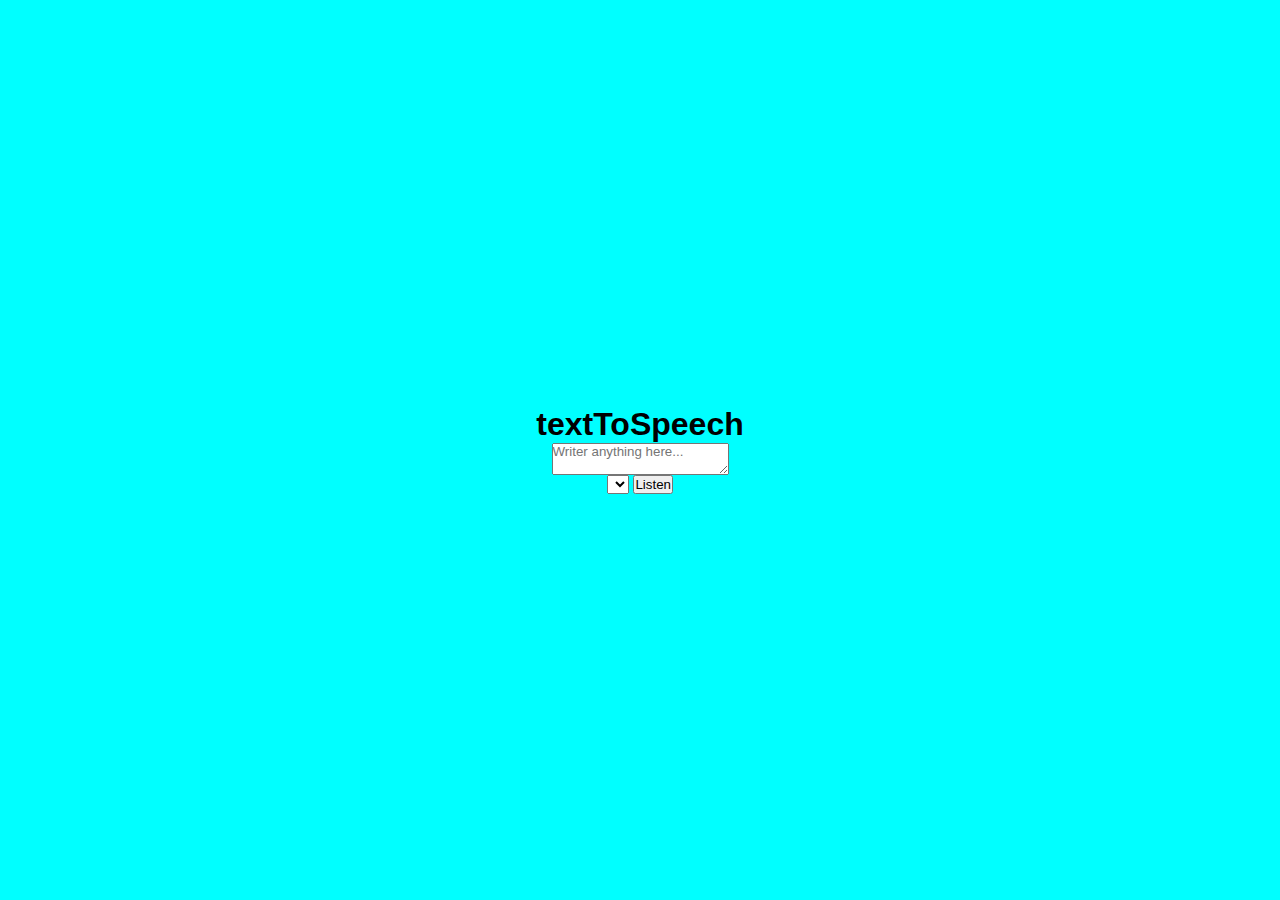
==== file.html @ ae45818f "added a text field, selection box and button" ====
<!DOCTYPE html>
<html lang="en">
  <head>
    <link rel="stylesheet" href="file.css" />
    <meta charset="UTF-8" />
    <meta http-equiv="X-UA-Compatible" content="IE=edge" />
    <meta name="viewport" content="width=device-width, initial-scale=1.0" />
    <title>textToSpeech</title>
  </head>
  <body>
    <div class="hero">
      <h1>textToSpeech</h1>
      <textarea placeholder="Writer anything here..."></textarea>
      <div class="row">
        <select></select>
        <button>Listen</button>
      </div>
    </div>
  </body>
</html>
---- file.css ----
* {
  margin: 0;
  padding: 0;
  font-family: "Poppins", sans-serif;
  box-sizing: border-box;
}
.hero {
  width: 100%;
  min-height: 100vh;
  background-color: aqua;
  display: flex;
  align-items: center;
  justify-content: center;
  flex-direction: column;
}
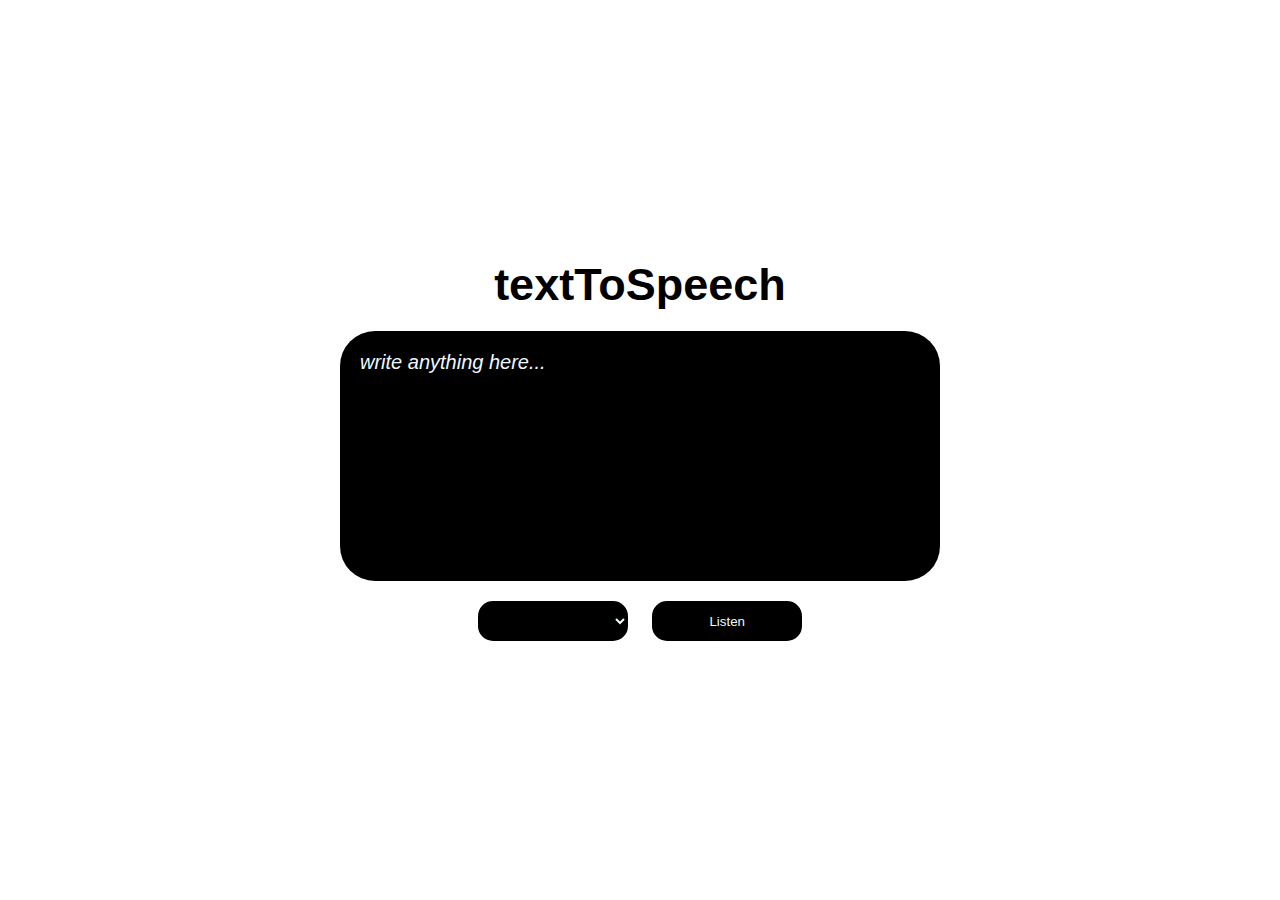
==== commit 0dc2d40f: "added css for selector and button" ====
--- a/file.html
+++ b/file.html
@@ -10,7 +10,7 @@
   <body>
     <div class="hero">
       <h1>textToSpeech</h1>
-      <textarea placeholder="Writer anything here..."></textarea>
+      <textarea placeholder="write anything here..."></textarea>
       <div class="row">
         <select></select>
         <button>Listen</button>
--- a/file.css
+++ b/file.css
@@ -7,9 +7,51 @@
 .hero {
   width: 100%;
   min-height: 100vh;
-  background-color: aqua;
+  background-color:white;
   display: flex;
   align-items: center;
   justify-content: center;
   flex-direction: column;
 }
+.hero h1 {
+  font-size: 45px;
+  /* font-weight:500; */
+  margin-bottom: 20px;
+}
+textarea {
+  width: 600px;
+  height: 250px;
+  background: black;
+  color: antiquewhite;
+  font-size: 20px;
+  border: 0;
+  outline: 0;
+  padding: 20px;
+  border-radius: 35px;
+  resize: none;
+  margin-bottom: 20px;
+}
+textarea::placeholder{
+    color:aliceblue;
+    font-style: italic;
+}
+select {
+  width: 150px;
+  height: 40px;
+  border: 0;
+  border-radius: 15px;
+  color: aliceblue;
+  background: black;
+  margin-right:10px;
+  cursor: pointer;
+}
+button {
+  width: 150px;
+  height: 40px;
+  border: 0;
+  border-radius: 15px;
+  color: aliceblue;
+  background: black;
+  margin-left:10px;
+  cursor: pointer;
+}
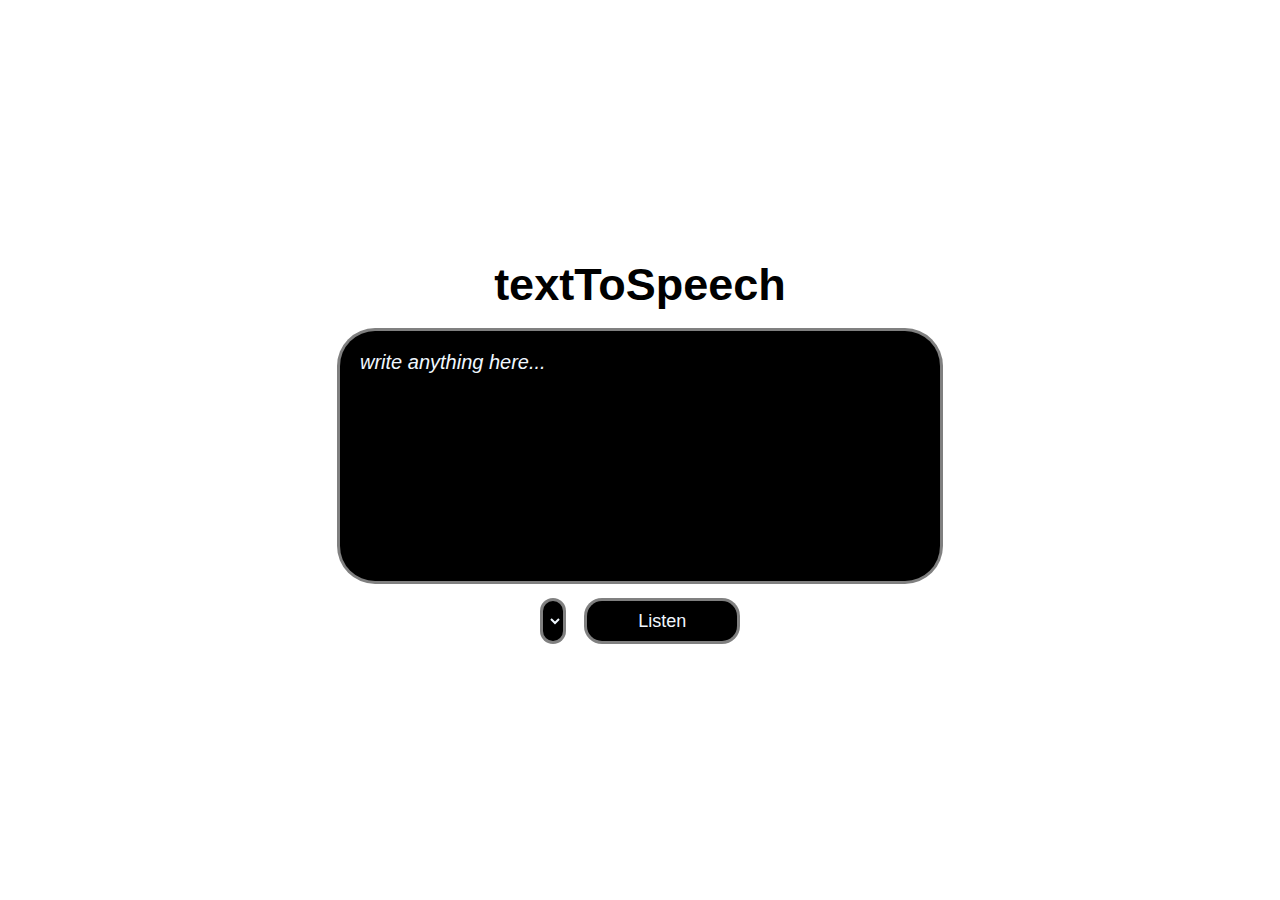
==== commit 2cece97c: "finished js code" ====
--- a/file.html
+++ b/file.html
@@ -16,5 +16,6 @@
         <button>Listen</button>
       </div>
     </div>
+    <script src="file.js"></script>
   </body>
 </html>
--- a/file.css
+++ b/file.css
@@ -7,7 +7,7 @@
 .hero {
   width: 100%;
   min-height: 100vh;
-  background-color:white;
+  background-color: white;
   display: flex;
   align-items: center;
   justify-content: center;
@@ -30,20 +30,25 @@
   border-radius: 35px;
   resize: none;
   margin-bottom: 20px;
+  box-shadow: 0px 0px 0px 3px gray;
 }
-textarea::placeholder{
-    color:aliceblue;
-    font-style: italic;
+textarea::placeholder {
+  color: aliceblue;
+  font-style: italic;
 }
 select {
-  width: 150px;
+  flex:1;
   height: 40px;
   border: 0;
   border-radius: 15px;
   color: aliceblue;
   background: black;
-  margin-right:10px;
+  margin-right: 10px;
   cursor: pointer;
+  text-align: center;
+  font-size: large;
+  box-shadow: 0px 0px 0px 3px gray;
+  appearance: bold;
 }
 button {
   width: 150px;
@@ -52,6 +57,8 @@
   border-radius: 15px;
   color: aliceblue;
   background: black;
-  margin-left:10px;
+  margin-left: 10px;
   cursor: pointer;
+  font-size: large;
+  box-shadow: 0px 0px 0px 3px gray;
 }
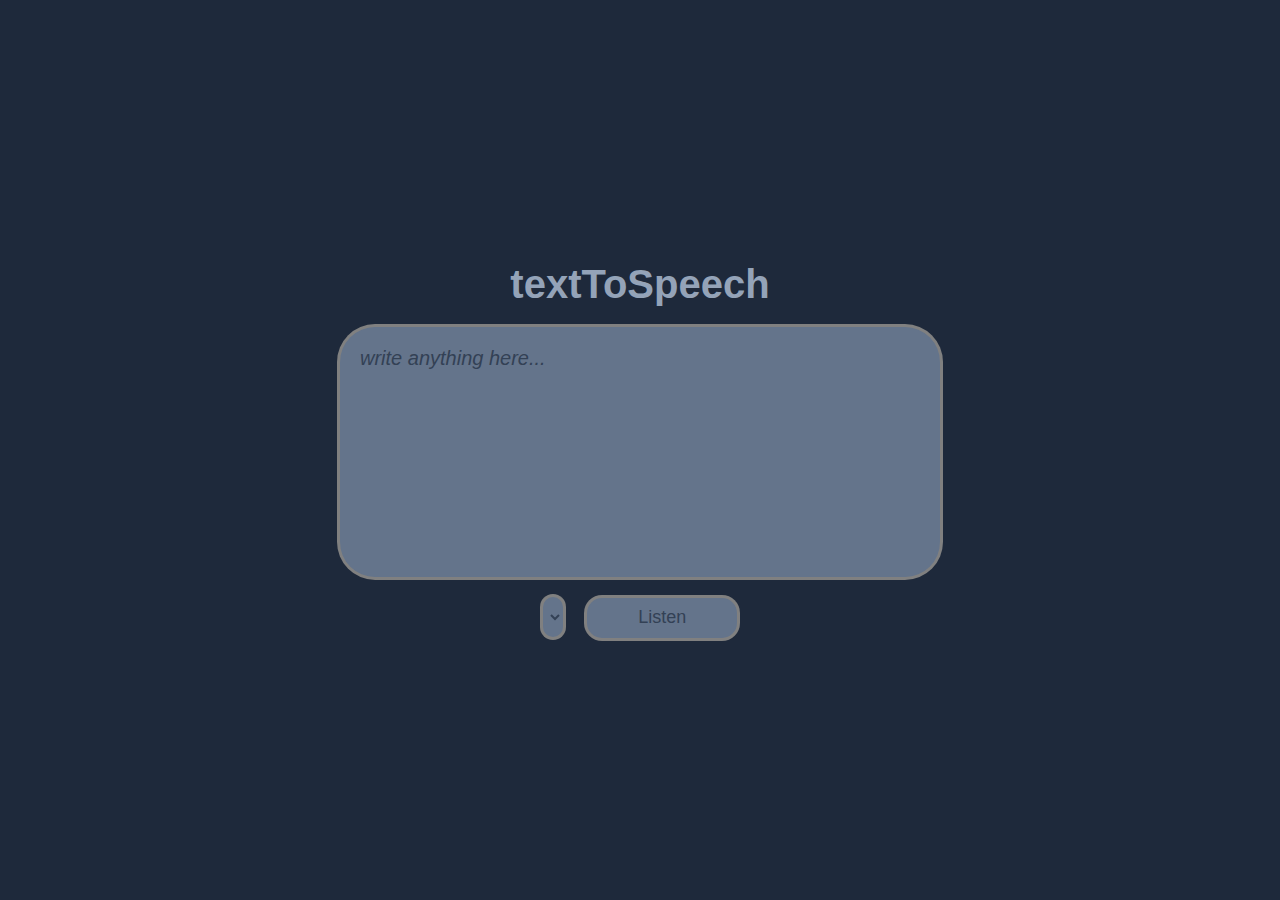
==== commit d6423c4a: "changed the aesthetic of the page in the css file" ====
--- a/file.html
+++ b/file.html
@@ -9,7 +9,7 @@
   </head>
   <body>
     <div class="hero">
-      <h1>textToSpeech</h1>
+      <h4>textToSpeech</h4>
       <textarea placeholder="write anything here..."></textarea>
       <div class="row">
         <select></select>
--- a/file.css
+++ b/file.css
@@ -7,22 +7,24 @@
 .hero {
   width: 100%;
   min-height: 100vh;
-  background-color: white;
+  background-color: #1e293b;
   display: flex;
   align-items: center;
   justify-content: center;
   flex-direction: column;
+  color: aliceblue;
 }
-.hero h1 {
-  font-size: 45px;
+.hero h4 {
+  font-size: 40px;
+  color: #94a3b8;
   /* font-weight:500; */
   margin-bottom: 20px;
 }
 textarea {
   width: 600px;
   height: 250px;
-  background: black;
-  color: antiquewhite;
+  background: #64748b;
+  color:#334155;
   font-size: 20px;
   border: 0;
   outline: 0;
@@ -33,16 +35,16 @@
   box-shadow: 0px 0px 0px 3px gray;
 }
 textarea::placeholder {
-  color: aliceblue;
+  color: #334155;
   font-style: italic;
 }
 select {
-  flex:1;
+  flex: 1;
   height: 40px;
   border: 0;
   border-radius: 15px;
-  color: aliceblue;
-  background: black;
+  color: #334155;
+  background: #64748b;
   margin-right: 10px;
   cursor: pointer;
   text-align: center;
@@ -55,8 +57,8 @@
   height: 40px;
   border: 0;
   border-radius: 15px;
-  color: aliceblue;
-  background: black;
+  color: #334155;
+  background: #64748b;
   margin-left: 10px;
   cursor: pointer;
   font-size: large;
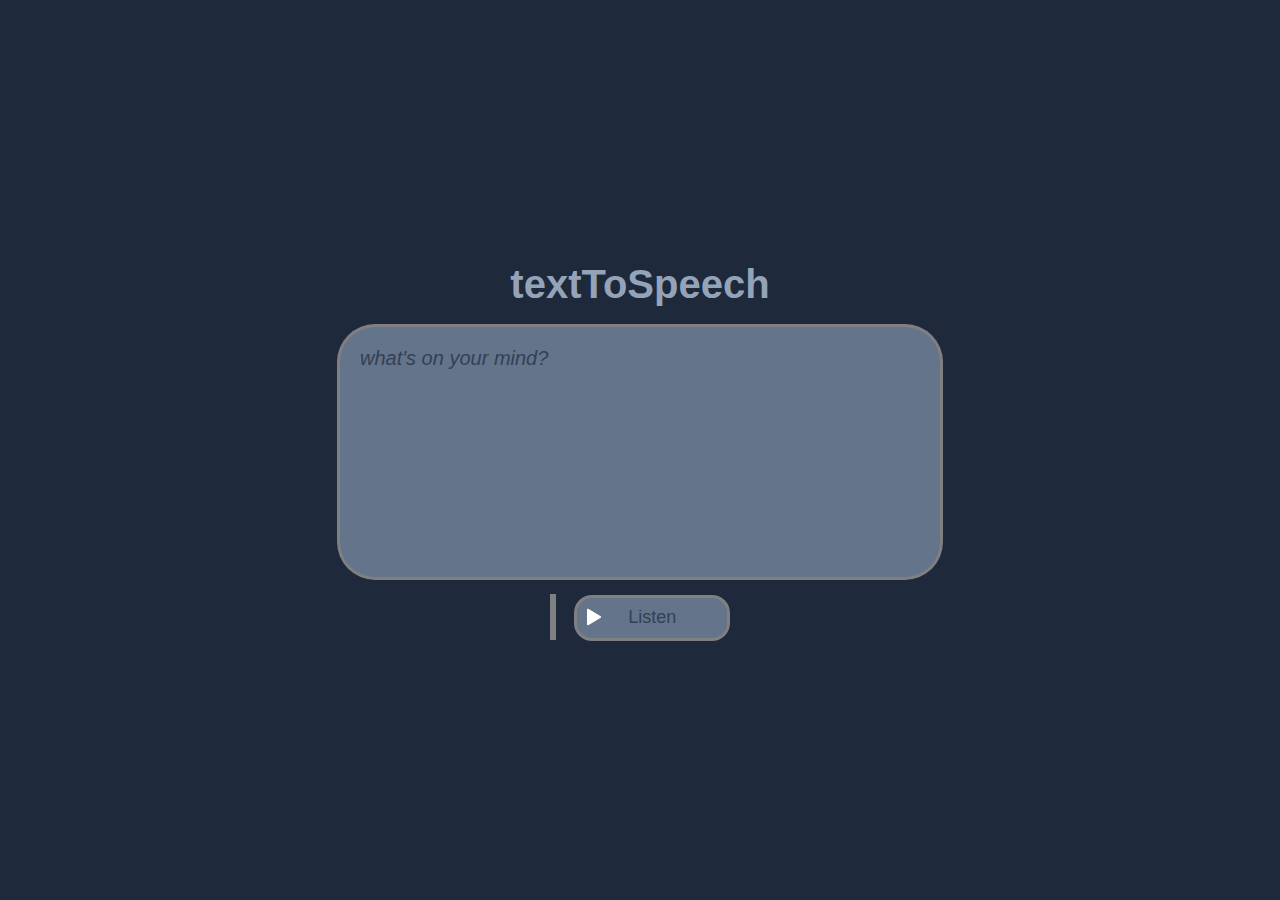
==== commit 65380832: "changed the placeholder text" ====
--- a/file.html
+++ b/file.html
@@ -10,7 +10,7 @@
   <body>
     <div class="hero">
       <h4>textToSpeech</h4>
-      <textarea placeholder="write anything here..."></textarea>
+      <textarea placeholder="what's on your mind?"></textarea>
       <div class="row">
         <select></select>
         <button>Listen</button>
--- a/file.css
+++ b/file.css
@@ -24,7 +24,7 @@
   width: 600px;
   height: 250px;
   background: #64748b;
-  color:#334155;
+  color: #334155;
   font-size: 20px;
   border: 0;
   outline: 0;
@@ -33,6 +33,7 @@
   resize: none;
   margin-bottom: 20px;
   box-shadow: 0px 0px 0px 3px gray;
+  appearance: auto;
 }
 textarea::placeholder {
   color: #334155;
@@ -50,7 +51,13 @@
   text-align: center;
   font-size: large;
   box-shadow: 0px 0px 0px 3px gray;
-  appearance: bold;
+  appearance: none;
+  background-image: url(images/dropdown.png);
+  /* background-repeat is used here because the image is small and to fit into the entire area, it may repeat multiple times */
+  background-repeat: no-repeat;
+  background-size: 15px;
+  background-position-x: 250px;
+  background-position-y: 15px;
 }
 button {
   width: 150px;
@@ -63,4 +70,11 @@
   cursor: pointer;
   font-size: large;
   box-shadow: 0px 0px 0px 3px gray;
+  background-image: url(images/play.png);
+  background-repeat: no-repeat;
+  background-size: 15px;
+  background-position-x: 10px;
+  background-position-y: 10px;
 }
+
+
